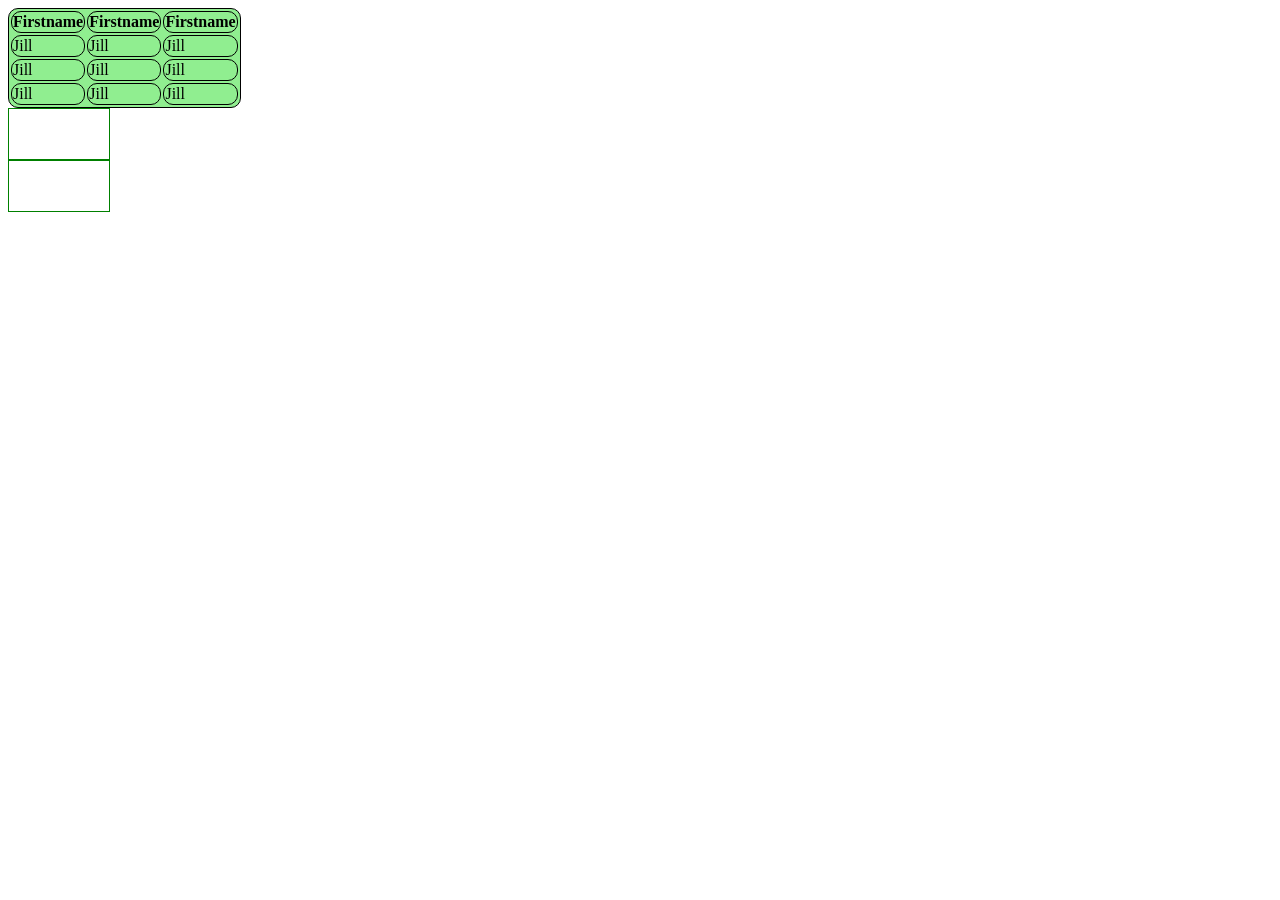
==== csstask1.html @ 37246d1d "adding css files" ====
<!DOCTYPE html>
<html lang="en">
  <head>
    <meta charset="UTF-8" />
    <meta name="viewport" content="width=device-width, initial-scale=1.0" />
    <title>Document</title>
    <style>
      table,
      tr,
      th,
      td {
        background-color: lightgreen;
        border: 1px solid black;
        border-radius: 10px;
        justify-content: center;
      }

      #box1 {
        width: 100px;
        height: 50px;
        border: 1px solid green;
        gap: 10px;
      }
      
      #box2 {
        width: 100px;
        height: 50px;
        border: 1px solid green;
        gap: 10px;
      }

    </style>
  </head>
  <body>
    <table>
      <tr>
        <th>Firstname</th>
        <th>Firstname</th>
        <th>Firstname</th>
      </tr>
      <tr>
        <td>Jill</td>
        <td>Jill</td>
        <td>Jill</td>
      </tr>
      <tr>
        <td>Jill</td>
        <td>Jill</td>
        <td>Jill</td>
      </tr>
      <tr>
        <td>Jill</td>
        <td>Jill</td>
        <td>Jill</td>
      </tr>
    </table>
    <div id="box1"></div>
    <div id="box2"></div>
    <div id="box3"></div>
    <div id="box4"></div>
    <div id="box5"></div>
    <div id="box6"></div>
    <div id="box7"></div>
    <div id="box8"></div>
    <div id="box9"></div>
  </body>
</html>
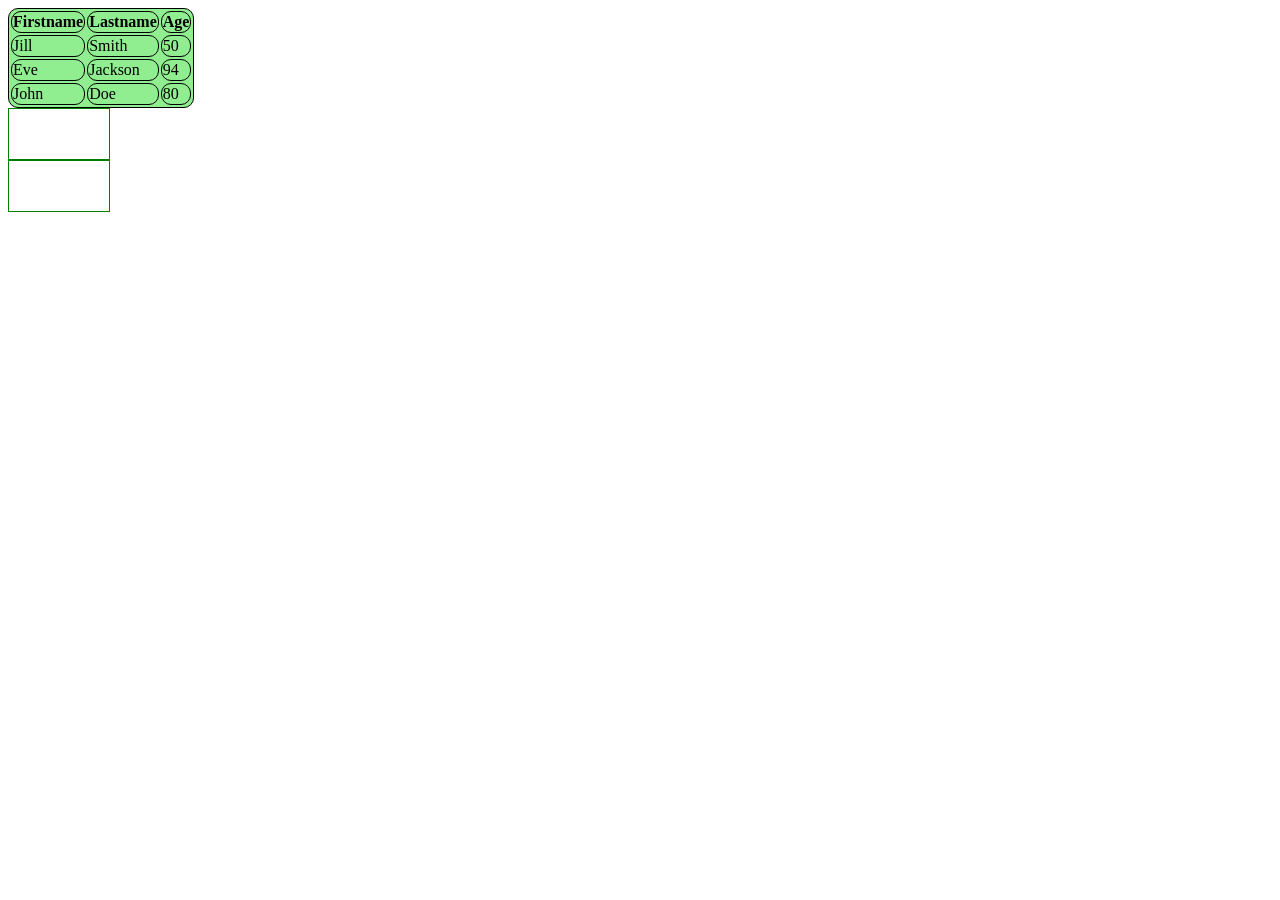
==== commit f135f31d: "Update csstask1.html" ====
--- a/csstask1.html
+++ b/csstask1.html
@@ -35,23 +35,23 @@
     <table>
       <tr>
         <th>Firstname</th>
-        <th>Firstname</th>
-        <th>Firstname</th>
+        <th>Lastname</th>
+        <th>Age</th>
       </tr>
       <tr>
         <td>Jill</td>
-        <td>Jill</td>
-        <td>Jill</td>
+        <td>Smith</td>
+        <td>50</td>
       </tr>
       <tr>
-        <td>Jill</td>
-        <td>Jill</td>
-        <td>Jill</td>
+        <td>Eve</td>
+        <td>Jackson</td>
+        <td>94</td>
       </tr>
       <tr>
-        <td>Jill</td>
-        <td>Jill</td>
-        <td>Jill</td>
+        <td>John</td>
+        <td>Doe</td>
+        <td>80</td>
       </tr>
     </table>
     <div id="box1"></div>
@@ -64,4 +64,4 @@
     <div id="box8"></div>
     <div id="box9"></div>
   </body>
-</html>+</html>
